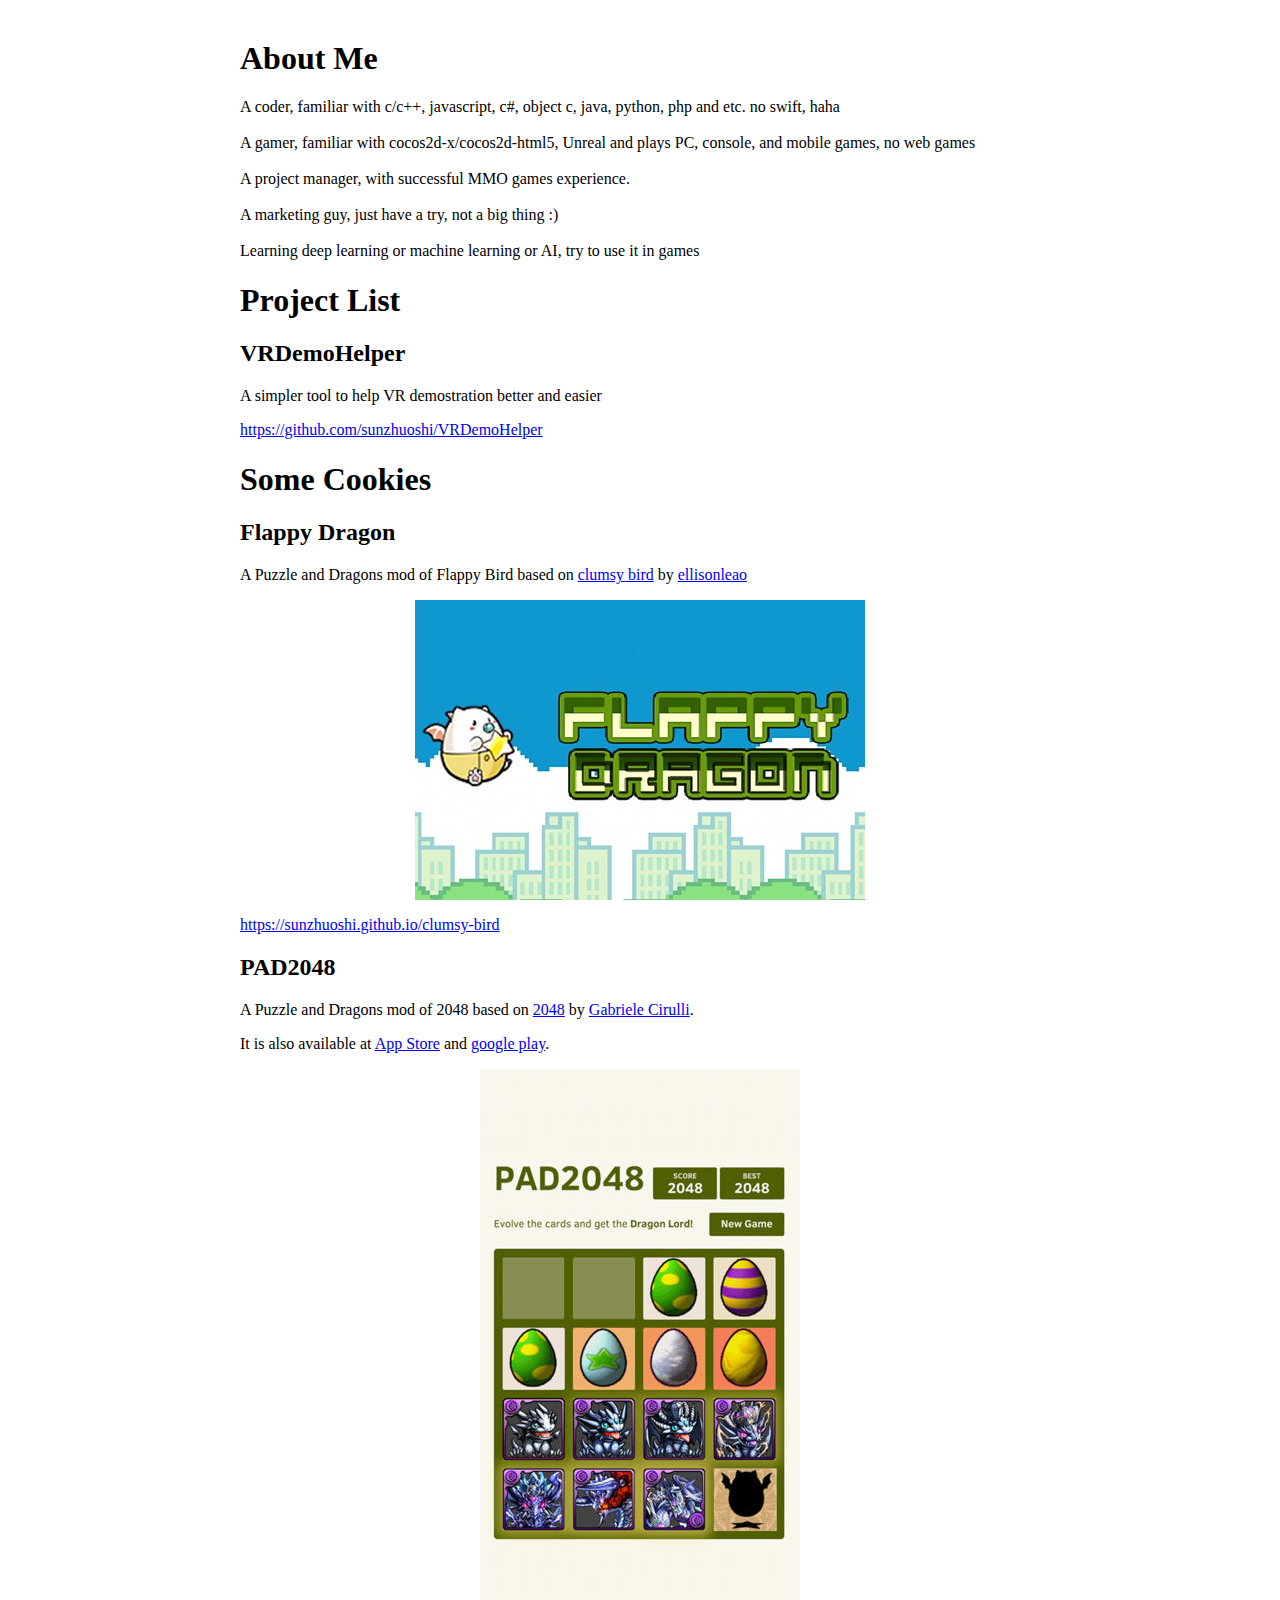
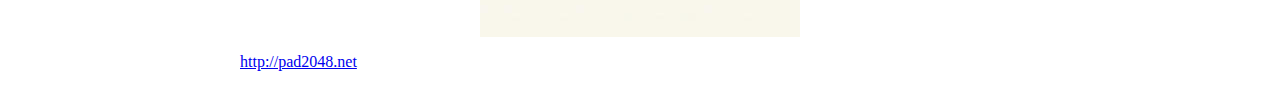
==== index.html @ 086d054b "Trivial" ====
<!DOCTYPE html>
<html lang="en">
<head>
<meta charset="utf-8">
<meta name="viewport" content="width=device-width">
<!--
I'm searching a new job, haha
 -->
<style type="text/css">
        body > * {
            width: 80%;
            margin: auto;
        }
        .container {
            max-width: 800px;
            margin: 40px auto;
        }
        .print_screen {
            max-width: 100%;
            display: block;
            margin:auto;
        }
</style>    
<title>
sunzhuoshi's home page at github.io
</title>
</head>
<body>
<div>
    <div class="container">
    <h1>
        About Me
    </h1>
    <div>
        A coder, familiar with c/c++, javascript, c#, object c, java, python, php and etc. no swift, haha<br /><br />
    </div>
    <div>
        A gamer, familiar with cocos2d-x/cocos2d-html5, Unreal and plays PC, console, and mobile games, no web games<br /><br />
    </div>
    <div>
        A project manager, with successful MMO games experience.<br /><br />
    </div>
    <div>
        A marketing guy, just have a try, not a big thing :)<br /><br />
    </div>
    <div>
        Learning deep learning or machine learning or AI, try to use it in games
    </div>
    <h1>
        Project List
    </h1>
    <h2>
        VRDemoHelper
    </h2>
    <p>
        A simpler tool to help VR demostration better and easier
    </p>
    <p>
        <a href="https://github.com/sunzhuoshi/VRDemoHelper">https://github.com/sunzhuoshi/VRDemoHelper</a>
    </p>    
	<h1>
		Some Cookies
	</h1>
    <h2>
        Flappy Dragon
    </h2>    		
    <p>
        A Puzzle and Dragons mod of Flappy Bird based on <a href="http://www.ellison.rocks/clumsy-bird/">clumsy bird</a> by <a href="https://twitter.com/ellisonleao">ellisonleao</a> 
    </p>
    <a href="https://sunzhuoshi.guthub.io/clumsy-bird"><img class="print_screen" src="img/flappy-dragon.jpg"/></a>
    <p>
        <a href="https://sunzhuoshi.github.io/clumsy-bird">https://sunzhuoshi.github.io/clumsy-bird</a>
    </p>
    <h2>
        PAD2048
    </h2>
    <p>
        A Puzzle and Dragons mod of 2048 based on <a href="https://gabrielecirulli.github.io/2048/">2048</a> by <a href="http://gabrielecirulli.com/">Gabriele Cirulli</a>.
    </p>
    <p>
        It is also available at <a href="https://itunes.apple.com/cn/app/pnd2048/id850070091?mt=8">App Store</a> and <a href="https://play.google.com/store/apps/details?id=com.springpals.PAD2048">google play</a>.
    </p>
    <a href="http://pad2048.net"><img class="print_screen" src="img/pad2048.jpg"/></a>
    <p>
        <a href="http://pad2048.net">http://pad2048.net</a>
    </p>

    </div>

</div>
</body>
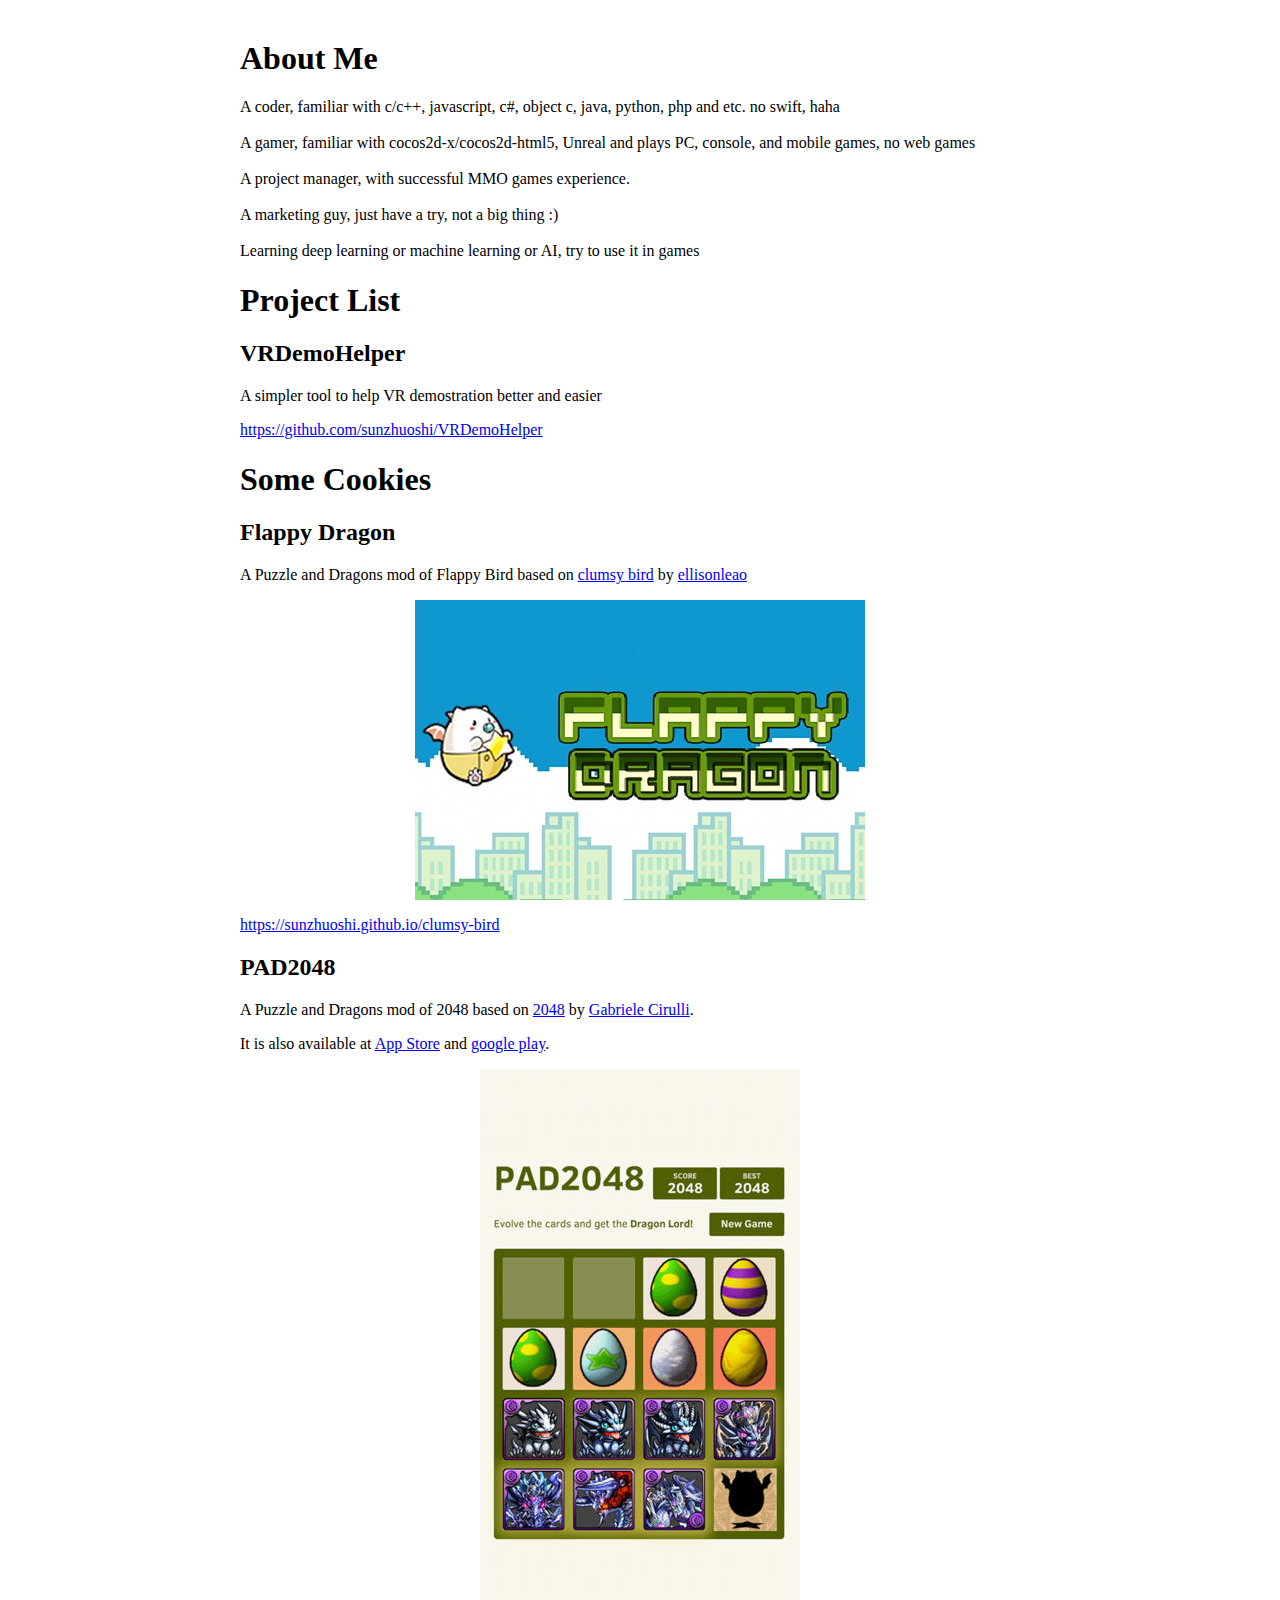
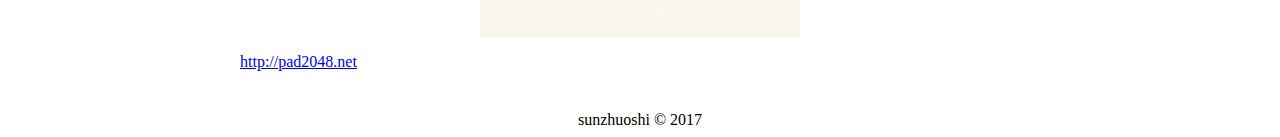
==== commit 03542f1c: "Add footer" ====
--- a/index.html
+++ b/index.html
@@ -1,4 +1,4 @@
-<!DOCTYPE html>
+﻿<!DOCTYPE html>
 <html lang="en">
 <head>
 <meta charset="utf-8">
@@ -84,9 +84,10 @@
     <p>
         <a href="http://pad2048.net">http://pad2048.net</a>
     </p>
-
     </div>
-
 </div>
+<footer>
+    <div style="text-align:center">sunzhuoshi © 2017</div>
+</footer>
 </body>
-
+</html>
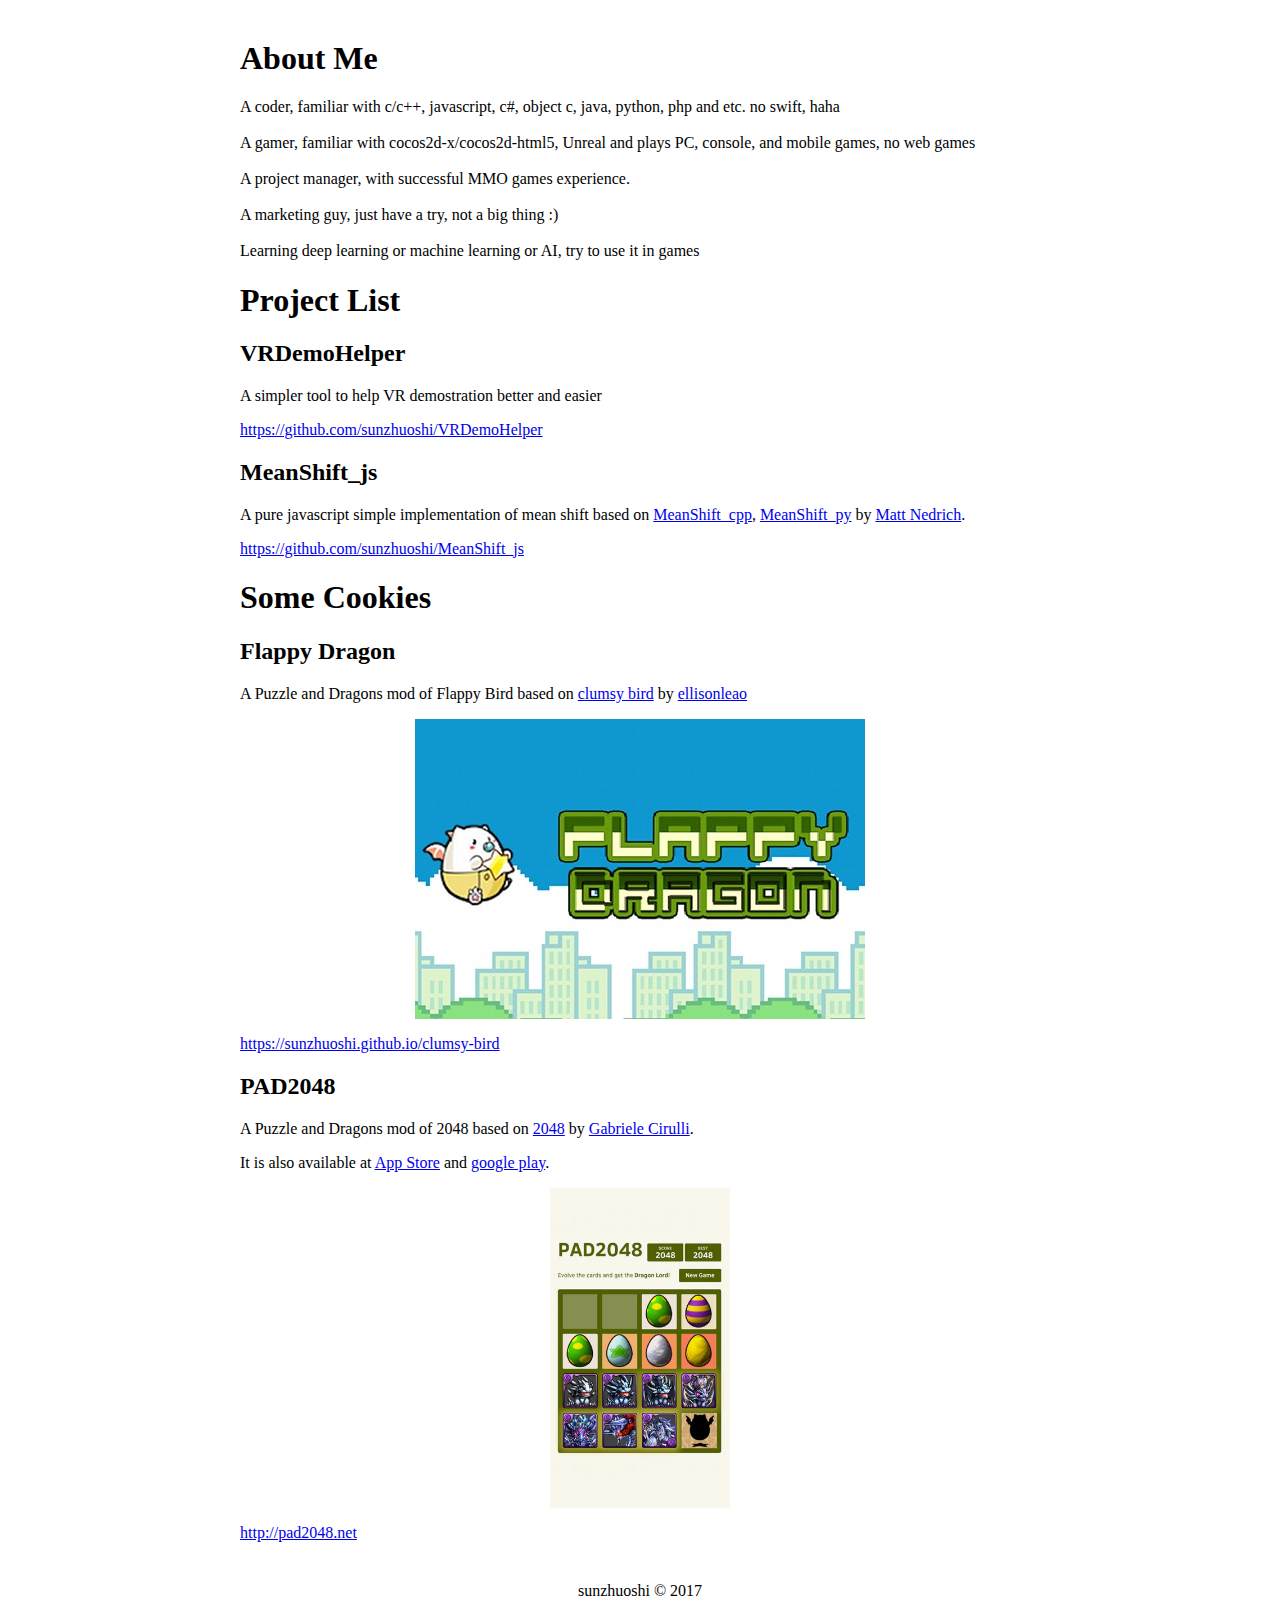
==== commit ddae6bd7: "Add project MeanShift_js" ====
--- a/index.html
+++ b/index.html
@@ -17,6 +17,7 @@
         }
         .print_screen {
             max-width: 100%;
+            max-height: 320px;
             display: block;
             margin:auto;
         }
@@ -57,7 +58,16 @@
     </p>
     <p>
         <a href="https://github.com/sunzhuoshi/VRDemoHelper">https://github.com/sunzhuoshi/VRDemoHelper</a>
-    </p>    
+    </p>
+	<h2>
+		MeanShift_js
+	</h2>		
+	<p>
+		A pure javascript simple implementation of mean shift based on <a href="https://github.com/mattnedrich/MeanShift_cpp">MeanShift_cpp</a>, <a href="https://github.com/mattnedrich/MeanShift_py">MeanShift_py</a> by <a href="https://github.com/mattnedrich">Matt Nedrich</a>.
+	</p>
+	<p>
+		<a href="https://github.com/sunzhuoshi/MeanShift_js">https://github.com/sunzhuoshi/MeanShift_js</a>
+	</p>
 	<h1>
 		Some Cookies
 	</h1>
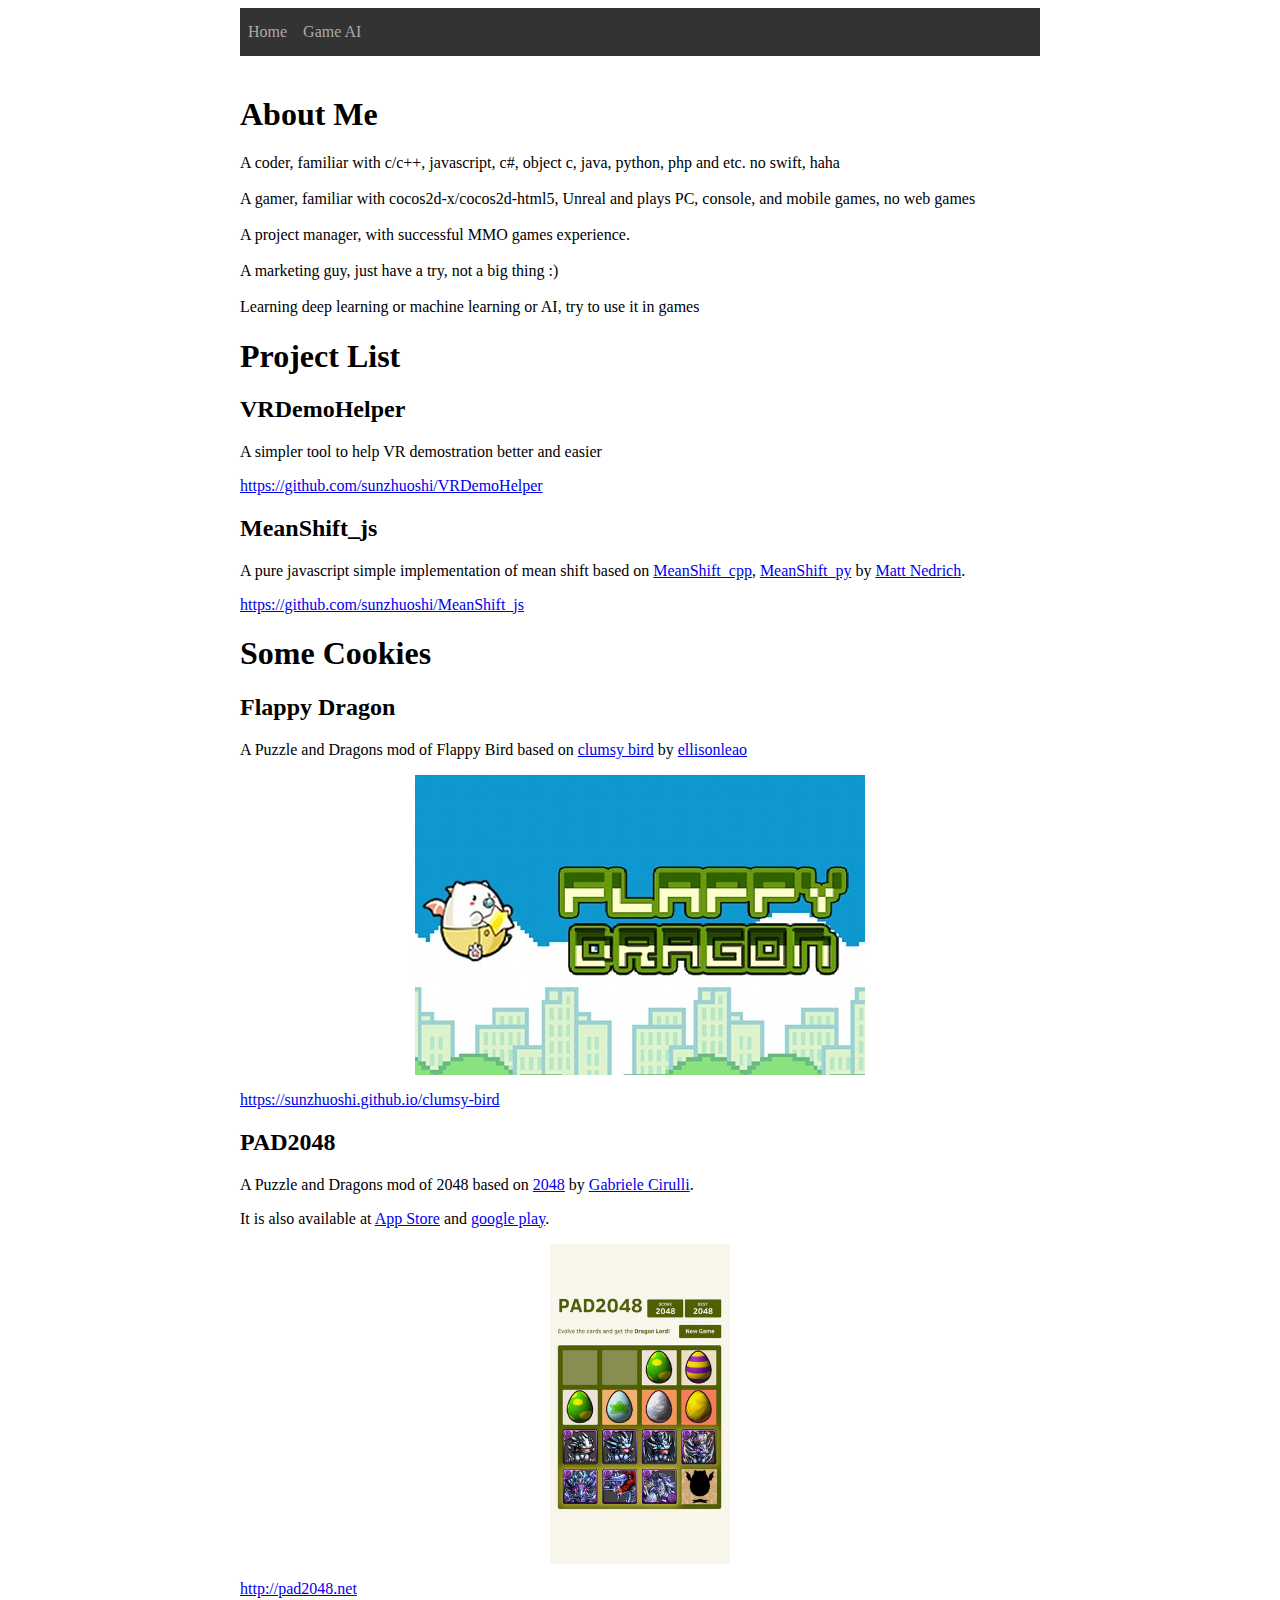
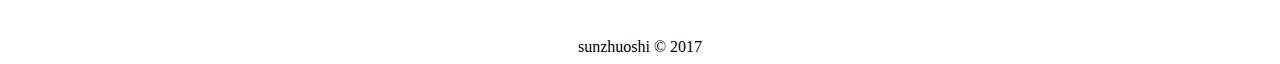
==== commit 82ee44cf: "Add game ai list page" ====
--- a/index.html
+++ b/index.html
@@ -6,28 +6,14 @@
 <!--
 I'm searching a new job, haha
  -->
-<style type="text/css">
-        body > * {
-            width: 80%;
-            margin: auto;
-        }
-        .container {
-            max-width: 800px;
-            margin: 40px auto;
-        }
-        .print_screen {
-            max-width: 100%;
-            max-height: 320px;
-            display: block;
-            margin:auto;
-        }
-</style>    
+<link rel="stylesheet" href="style/main.css">
 <title>
 sunzhuoshi's home page at github.io
 </title>
 </head>
 <body>
 <div>
+	<div id="navigation_bar"></div>
     <div class="container">
     <h1>
         About Me
@@ -96,8 +82,8 @@
     </p>
     </div>
 </div>
-<footer>
-    <div style="text-align:center">sunzhuoshi © 2017</div>
-</footer>
+<footer id="footer"></footer>
 </body>
+<script src="js/navigation_bar.js"></script>
+<script src="js/footer.js"></script>
 </html>
--- a/style/main.css
+++ b/style/main.css
@@ -0,0 +1,40 @@
+body > * {
+	max-width: 800px;	
+	width: 80%;
+	margin: auto;
+}
+.container {
+	margin: 40px auto;
+}
+.print_screen {
+	max-width: 100%;
+	max-height: 320px;
+	display: block;
+	margin:auto;
+}
+
+nav {
+    background-color: #333;
+    margin: 0;
+    overflow: hidden;
+}
+nav ul{
+    margin: 0;
+    padding: 0;
+}
+nav ul li {
+    display: inline-block;
+    list-style-type: none;
+}
+
+nav > ul > li > a {
+    color: #aaa;
+    display: block;
+    line-height: 2em;
+    padding: 0.5em 0.5em;
+    text-decoration: none;
+}
+
+nav li:hover {
+    background-color: #666;
+}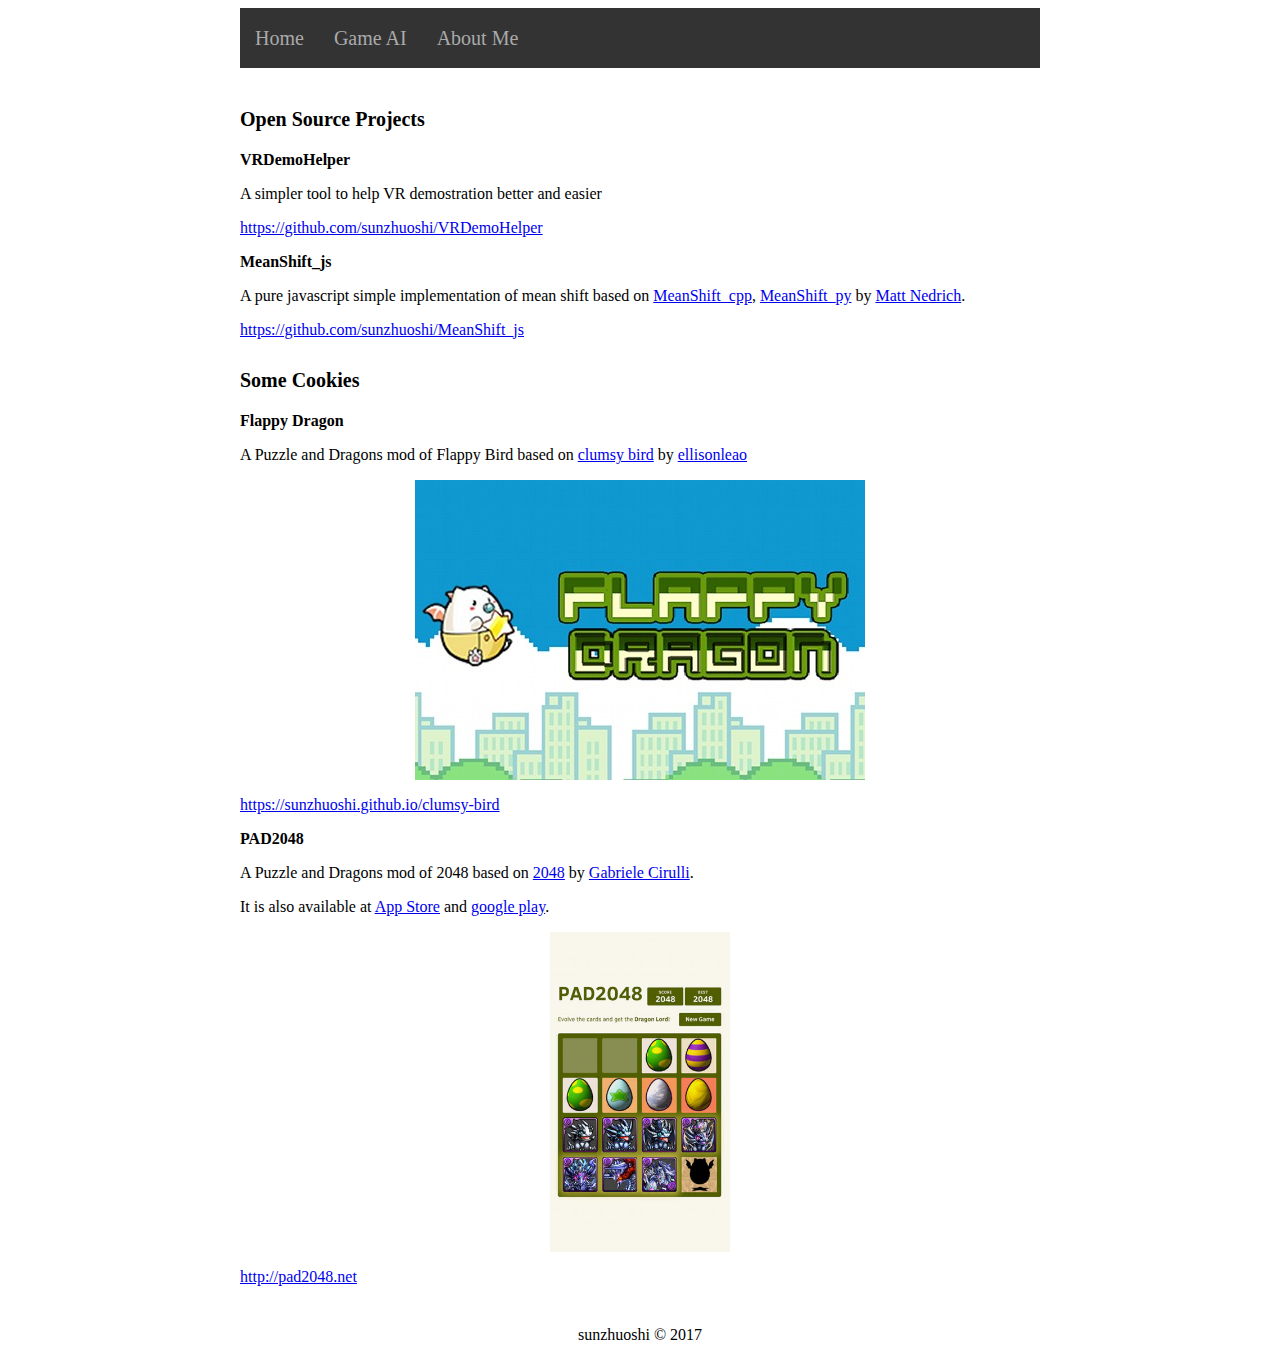
==== commit 93ae0442: "Refactor structure" ====
--- a/index.html
+++ b/index.html
@@ -15,70 +15,52 @@
 <div>
 	<div id="navigation_bar"></div>
     <div class="container">
-    <h1>
-        About Me
-    </h1>
-    <div>
-        A coder, familiar with c/c++, javascript, c#, object c, java, python, php and etc. no swift, haha<br /><br />
+    <div class="h1">
+        Open Source Projects
     </div>
-    <div>
-        A gamer, familiar with cocos2d-x/cocos2d-html5, Unreal and plays PC, console, and mobile games, no web games<br /><br />
+    <div class="h2">
+        VRDemoHelper
     </div>
-    <div>
-        A project manager, with successful MMO games experience.<br /><br />
-    </div>
-    <div>
-        A marketing guy, just have a try, not a big thing :)<br /><br />
-    </div>
-    <div>
-        Learning deep learning or machine learning or AI, try to use it in games
-    </div>
-    <h1>
-        Project List
-    </h1>
-    <h2>
-        VRDemoHelper
-    </h2>
     <p>
         A simpler tool to help VR demostration better and easier
     </p>
     <p>
-        <a href="https://github.com/sunzhuoshi/VRDemoHelper">https://github.com/sunzhuoshi/VRDemoHelper</a>
+        <a target="_blank" href="https://github.com/sunzhuoshi/VRDemoHelper">https://github.com/sunzhuoshi/VRDemoHelper</a>
     </p>
-	<h2>
+	<div class="h2">
 		MeanShift_js
-	</h2>		
+	</div>		
 	<p>
-		A pure javascript simple implementation of mean shift based on <a href="https://github.com/mattnedrich/MeanShift_cpp">MeanShift_cpp</a>, <a href="https://github.com/mattnedrich/MeanShift_py">MeanShift_py</a> by <a href="https://github.com/mattnedrich">Matt Nedrich</a>.
+		A pure javascript simple implementation of mean shift based on <a target="_blank" href="https://github.com/mattnedrich/MeanShift_cpp">MeanShift_cpp</a>, <a target="_blank" href="https://github.com/mattnedrich/MeanShift_py">MeanShift_py</a> by <a target="_blank" href="https://github.com/mattnedrich">Matt Nedrich</a>.
 	</p>
 	<p>
-		<a href="https://github.com/sunzhuoshi/MeanShift_js">https://github.com/sunzhuoshi/MeanShift_js</a>
+		<a target="_blank" href="https://github.com/sunzhuoshi/MeanShift_js">https://github.com/sunzhuoshi/MeanShift_js</a>
 	</p>
-	<h1>
+	<div class="h1">
 		Some Cookies
-	</h1>
-    <h2>
+	</div>
+    <div class="h2">
         Flappy Dragon
-    </h2>    		
+    </div>    		
     <p>
-        A Puzzle and Dragons mod of Flappy Bird based on <a href="http://www.ellison.rocks/clumsy-bird/">clumsy bird</a> by <a href="https://twitter.com/ellisonleao">ellisonleao</a> 
+        A Puzzle and Dragons mod of Flappy Bird based on <a target="_blank" href="http://www.ellison.rocks/clumsy-bird/">clumsy bird</a> by <a target="_blank" href="https://twitter.com/ellisonleao">ellisonleao</a> 
     </p>
-    <a href="https://sunzhuoshi.guthub.io/clumsy-bird"><img class="print_screen" src="img/flappy-dragon.jpg"/></a>
+		<a target="_blank" href="https://sunzhuoshi.guthub.io/clumsy-bird"><img class="print_screen" src="img/flappy-dragon.jpg"/></a>
     <p>
-        <a href="https://sunzhuoshi.github.io/clumsy-bird">https://sunzhuoshi.github.io/clumsy-bird</a>
+        <a target="_blank" href="https://sunzhuoshi.github.io/clumsy-bird">https://sunzhuoshi.github.io/clumsy-bird</a>
     </p>
-    <h2>
+    <div class="h2">
         PAD2048
-    </h2>
+    </div>
     <p>
-        A Puzzle and Dragons mod of 2048 based on <a href="https://gabrielecirulli.github.io/2048/">2048</a> by <a href="http://gabrielecirulli.com/">Gabriele Cirulli</a>.
+        A Puzzle and Dragons mod of 2048 based on <a target="_blank" href="https://gabrielecirulli.github.io/2048/">2048</a> by <a target="_blank" href="http://gabrielecirulli.com/">Gabriele Cirulli</a>.
     </p>
     <p>
-        It is also available at <a href="https://itunes.apple.com/cn/app/pnd2048/id850070091?mt=8">App Store</a> and <a href="https://play.google.com/store/apps/details?id=com.springpals.PAD2048">google play</a>.
+        It is also available at <a target="_blank" href="https://itunes.apple.com/cn/app/pnd2048/id850070091?mt=8">App Store</a> and <a target="_blank" href="https://play.google.com/store/apps/details?id=com.springpals.PAD2048">google play</a>.
     </p>
-    <a href="http://pad2048.net"><img class="print_screen" src="img/pad2048.jpg"/></a>
+    <a target="_blank" href="http://pad2048.net"><img class="print_screen" src="img/pad2048.jpg"/></a>
     <p>
-        <a href="http://pad2048.net">http://pad2048.net</a>
+        <a target="_blank" href="http://pad2048.net">http://pad2048.net</a>
     </p>
     </div>
 </div>
--- a/style/main.css
+++ b/style/main.css
@@ -11,6 +11,18 @@
 	max-height: 320px;
 	display: block;
 	margin:auto;
+}
+
+.h1 {
+	font-size: 1.25em;
+	font-weight: bold;
+	margin: 1.5em 0 1em 0;
+}
+
+.h2 {
+	font-size: 1em;
+	font-weight: bold;
+	margin: 0.25em 0 0.25em 0;
 }
 
 nav {
@@ -28,10 +40,11 @@
 }
 
 nav > ul > li > a {
+	font-size: 1.25em;
     color: #aaa;
     display: block;
     line-height: 2em;
-    padding: 0.5em 0.5em;
+    padding: 0.5em 0.75em;
     text-decoration: none;
 }
 
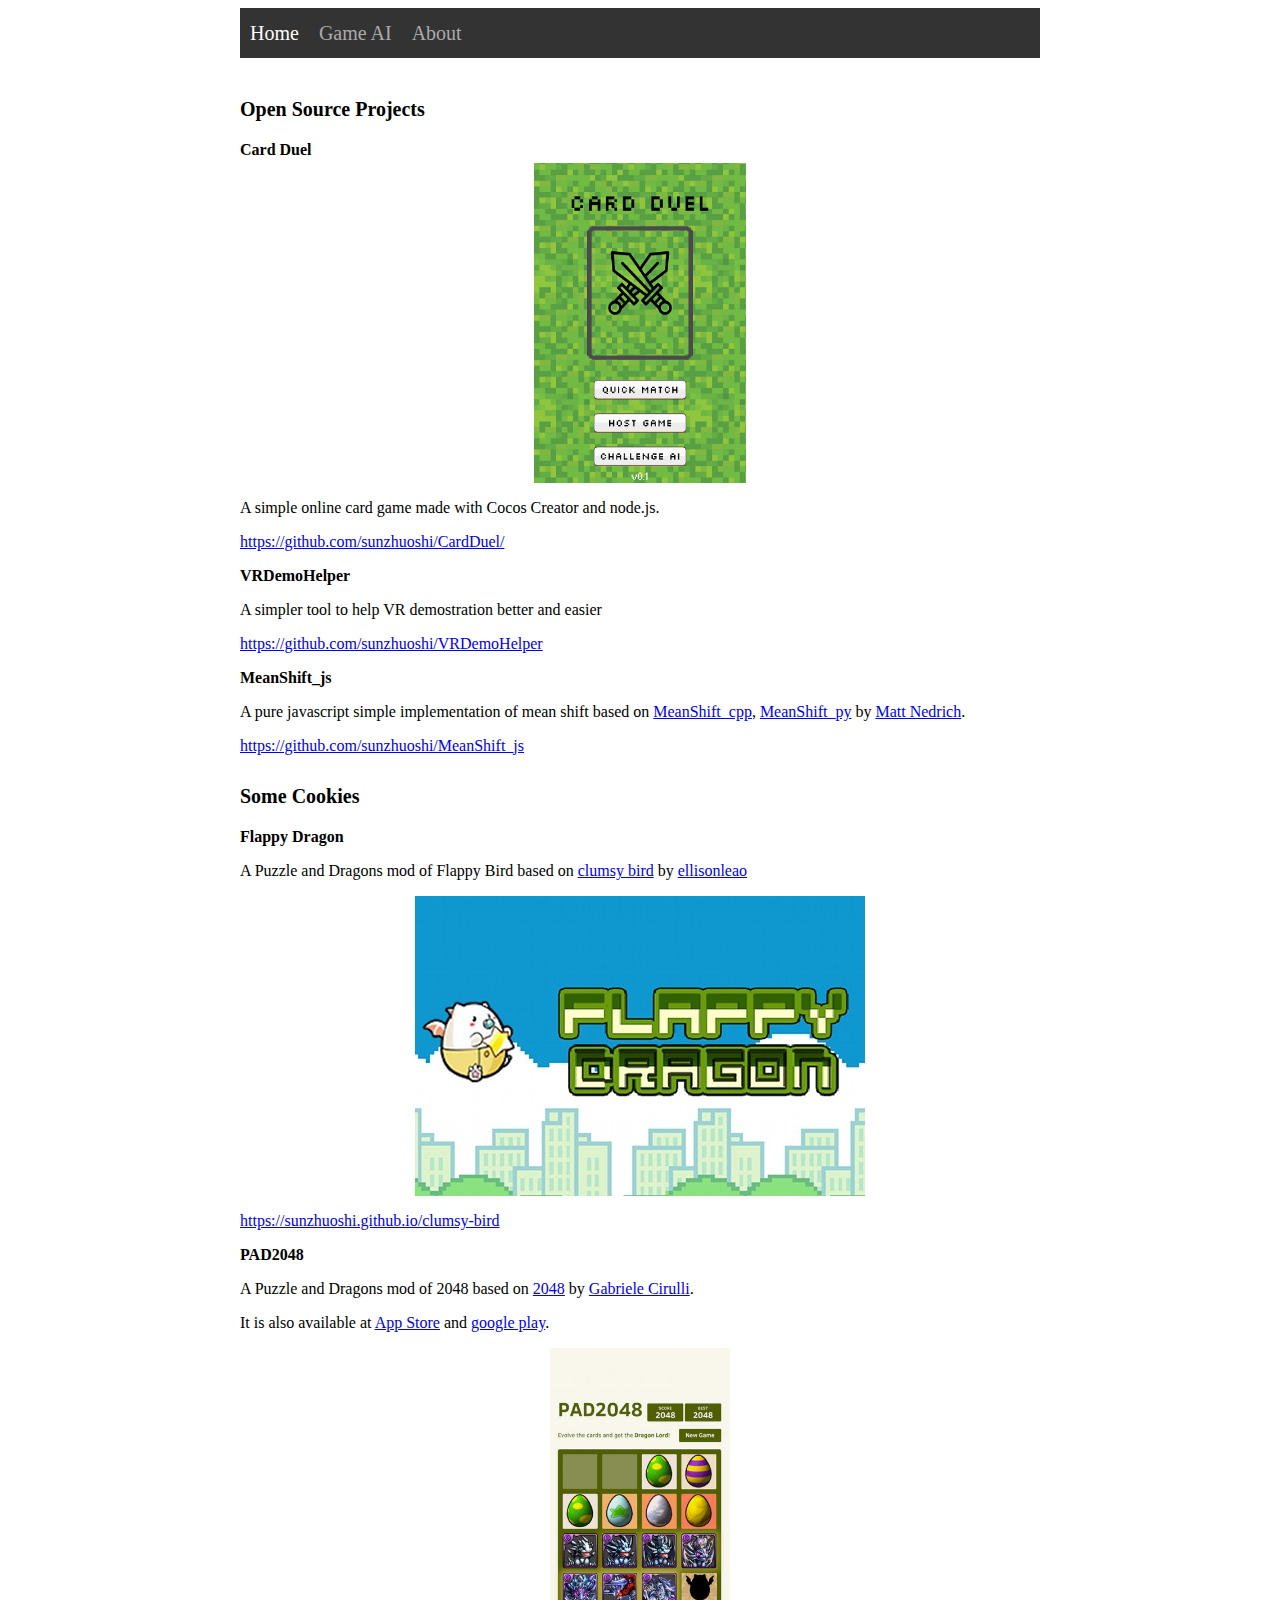
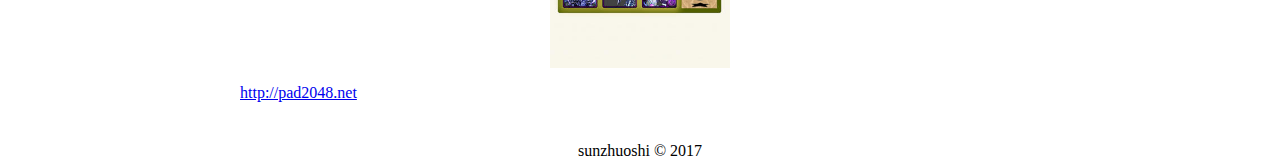
==== commit 337d2fc9: "Add card duel" ====
--- a/index.html
+++ b/index.html
@@ -18,6 +18,16 @@
     <div class="h1">
         Open Source Projects
     </div>
+	<div class="h2">
+		Card Duel
+	</div>
+		<a target="_blank" href="http://gifer.cn/games/card_duel"><img class="print_screen" src="img/card_duel.png"/></a>	
+	<p>
+		A simple online card game made with Cocos Creator and node.js.
+	</p>
+	<p>
+		<a target="_blank" href="https://github.com/sunzhuoshi/CardDuel/">https://github.com/sunzhuoshi/CardDuel/</a>
+	</p>
     <div class="h2">
         VRDemoHelper
     </div>
--- a/style/main.css
+++ b/style/main.css
@@ -44,8 +44,12 @@
     color: #aaa;
     display: block;
     line-height: 2em;
-    padding: 0.5em 0.75em;
+    padding: 0.25em 0.5em;
     text-decoration: none;
+}
+
+nav > ul > li > a.active {
+	color: #fff;
 }
 
 nav li:hover {
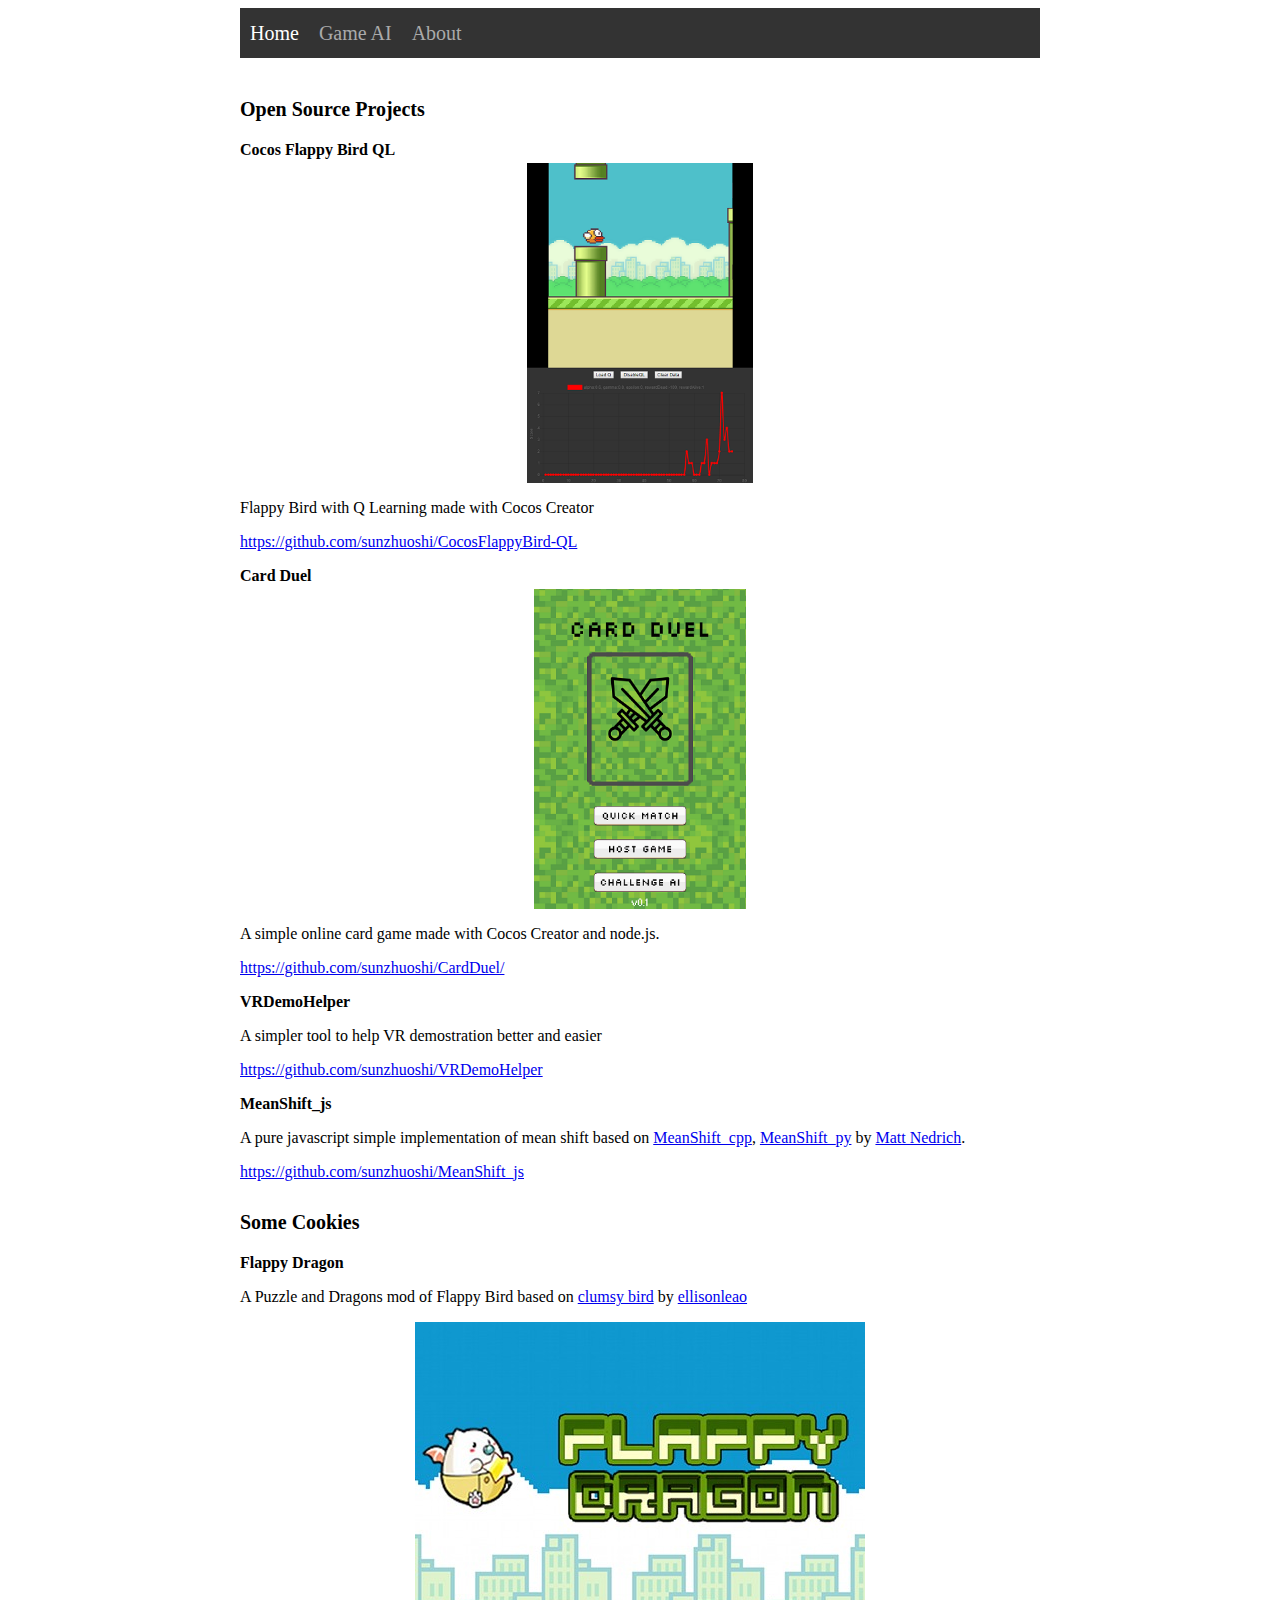
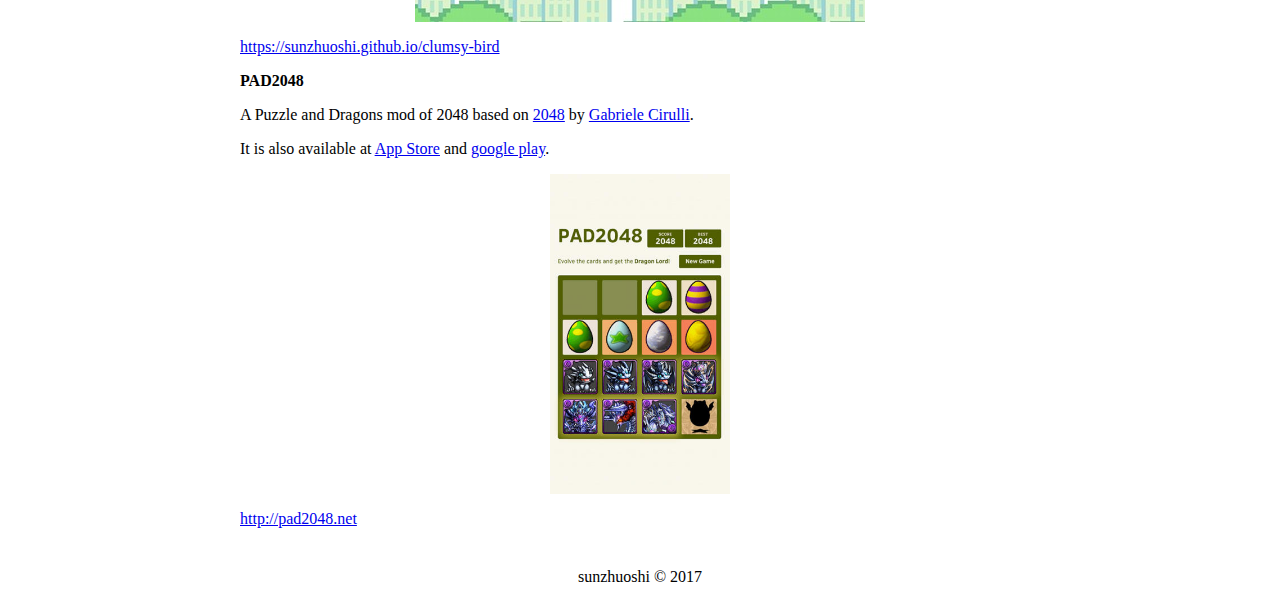
==== commit 6b8023b1: "Add Cocos Flappy Bird QL" ====
--- a/index.html
+++ b/index.html
@@ -18,6 +18,16 @@
     <div class="h1">
         Open Source Projects
     </div>
+	<div class="h2">
+		Cocos Flappy Bird QL
+	</div>
+		<a target="_blank" href="https://sunzhuoshi.github.io/FlappyBird-QL"><img class="print_screen" src="img/fb-ql.png"/></a>	
+	<p>
+		Flappy Bird with Q Learning made with Cocos Creator
+	</p>
+	<p>
+		<a target="_blank" href="https://github.com/sunzhuoshi/CocosFlappyBird-QL">https://github.com/sunzhuoshi/CocosFlappyBird-QL</a>
+	</p>	
 	<div class="h2">
 		Card Duel
 	</div>
